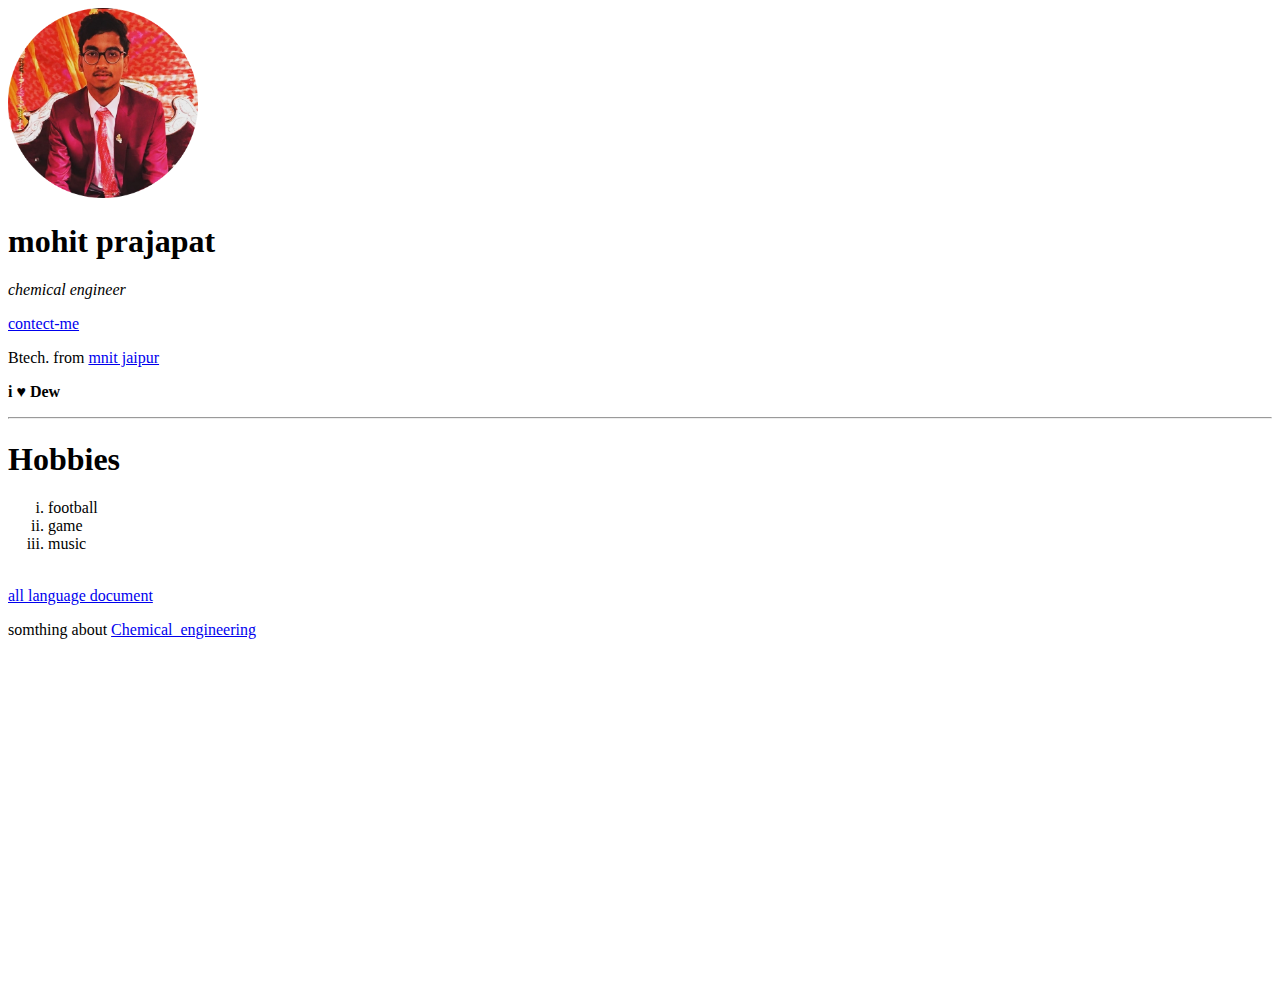
==== index.html @ 1a2dcc0d "add initial cv website files" ====
<!DOCTYPE html>
<html lang="en" dir="ltr">
  <head>
    <meta charset="utf-8">
<meta name="instagram:" content="mohit_prajapat_17">
    <title>🖤 Mohit personal site</title>
  </head>
  <body>
<img  src="image/mohit.png" height="15%" width="15%"  alt="mohit profile picture" >
<h1>mohit prajapat</h1>
<p><i>chemical engineer</i>
</p>
<a href="file:///C:/Users/91809/Desktop/web%20development/HTML-personal%20site/contect-me.html">contect-me</a>
<p>Btech. from <a href="http://mnit.ac.in/">  mnit jaipur</a> </p>
<p><strong>i ♥ Dew</strong></p>

<hr>
<h1>Hobbies</h1>
<ol type="i">
  <li>football</li>
<li>game</li>
<li>music</li>
</ol>

<br />
<a href="https://devdocs.io/"> all language document</a>
<br />
<p>somthing about <a href="https://en.wikipedia.org/wiki/Chemical_engineering"> Chemical_engineering</a>
  </p>

<iframe width="560" height="315" src="https://www.youtube.com/embed/zzwRbKI2pn4" frameborder="0" allow="accelerometer; autoplay; encrypted-media; gyroscope; picture-in-picture" allowfullscreen></iframe>
</body>
</html>
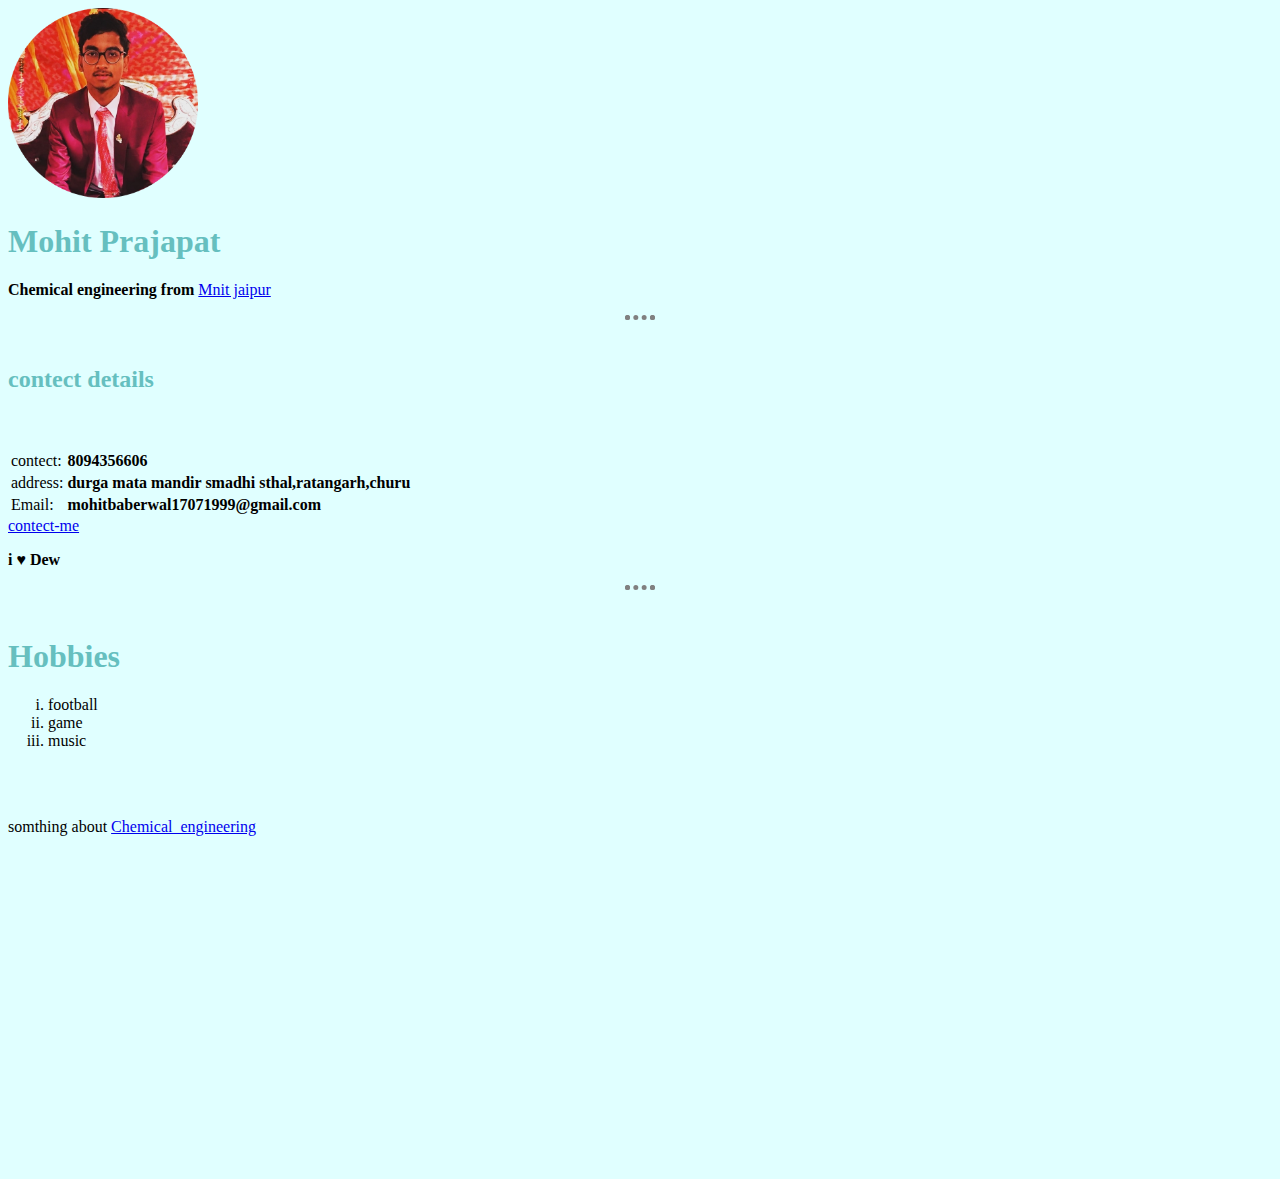
==== commit 8b2fc03e: "Add files via upload" ====
--- a/index.html
+++ b/index.html
@@ -4,17 +4,33 @@
     <meta charset="utf-8">
 <meta name="instagram:" content="mohit_prajapat_17">
     <title>🖤 Mohit personal site</title>
+    <link rel="stylesheet" href="css/styles.css">
   </head>
   <body>
 <img  src="image/mohit.png" height="15%" width="15%"  alt="mohit profile picture" >
-<h1>mohit prajapat</h1>
-<p><i>chemical engineer</i>
-</p>
+<h1>Mohit Prajapat</h1>
+<p><b>Chemical  engineering from</b> <a href="http://mnit.ac.in/">  Mnit jaipur</a> </p>
+<hr><br>
+<h2>contect details</h2>
+<table cellspace="20">
+  <tr>
+<td>contect:</td>
+<td><b>8094356606</b></td>
+  </tr><br />
+<tr>
+  <td>address:</td>
+  <td><b>durga mata mandir smadhi sthal,ratangarh,churu</b></td>
+</tr><br />
+<tr>
+  <td>Email:</td>
+  <td><b>mohitbaberwal17071999@gmail.com</b></td>
+</tr>
+</table>
 <a href="file:///C:/Users/91809/Desktop/web%20development/HTML-personal%20site/contect-me.html">contect-me</a>
-<p>Btech. from <a href="http://mnit.ac.in/">  mnit jaipur</a> </p>
+
 <p><strong>i ♥ Dew</strong></p>
 
-<hr>
+<hr><br>
 <h1>Hobbies</h1>
 <ol type="i">
   <li>football</li>
@@ -23,11 +39,11 @@
 </ol>
 
 <br />
-<a href="https://devdocs.io/"> all language document</a>
+
 <br />
 <p>somthing about <a href="https://en.wikipedia.org/wiki/Chemical_engineering"> Chemical_engineering</a>
   </p>
 
-<iframe width="560" height="315" src="https://www.youtube.com/embed/zzwRbKI2pn4" frameborder="0" allow="accelerometer; autoplay; encrypted-media; gyroscope; picture-in-picture" allowfullscreen></iframe>
+<iframe width="560" height="315" src="https://www.youtube.com/embed/j_VEavNH2gs" frameborder="0" allow="accelerometer; autoplay; encrypted-media; gyroscope; picture-in-picture" allowfullscreen></iframe>
 </body>
 </html>
--- a/css/styles.css
+++ b/css/styles.css
@@ -0,0 +1,21 @@
+body {
+  background-color: #E0FFFF;
+  border-style: none;
+}
+hr {
+  border-color: grey;
+  border-style: dotted;
+  border-top: none;
+  border-width: 5px;
+
+  width: 20px;
+}
+h1 {
+  color: #66BFBF;
+}
+h3 {
+  color: #66BFBF;
+}
+h2 {
+  color: #66BFBF;
+}
